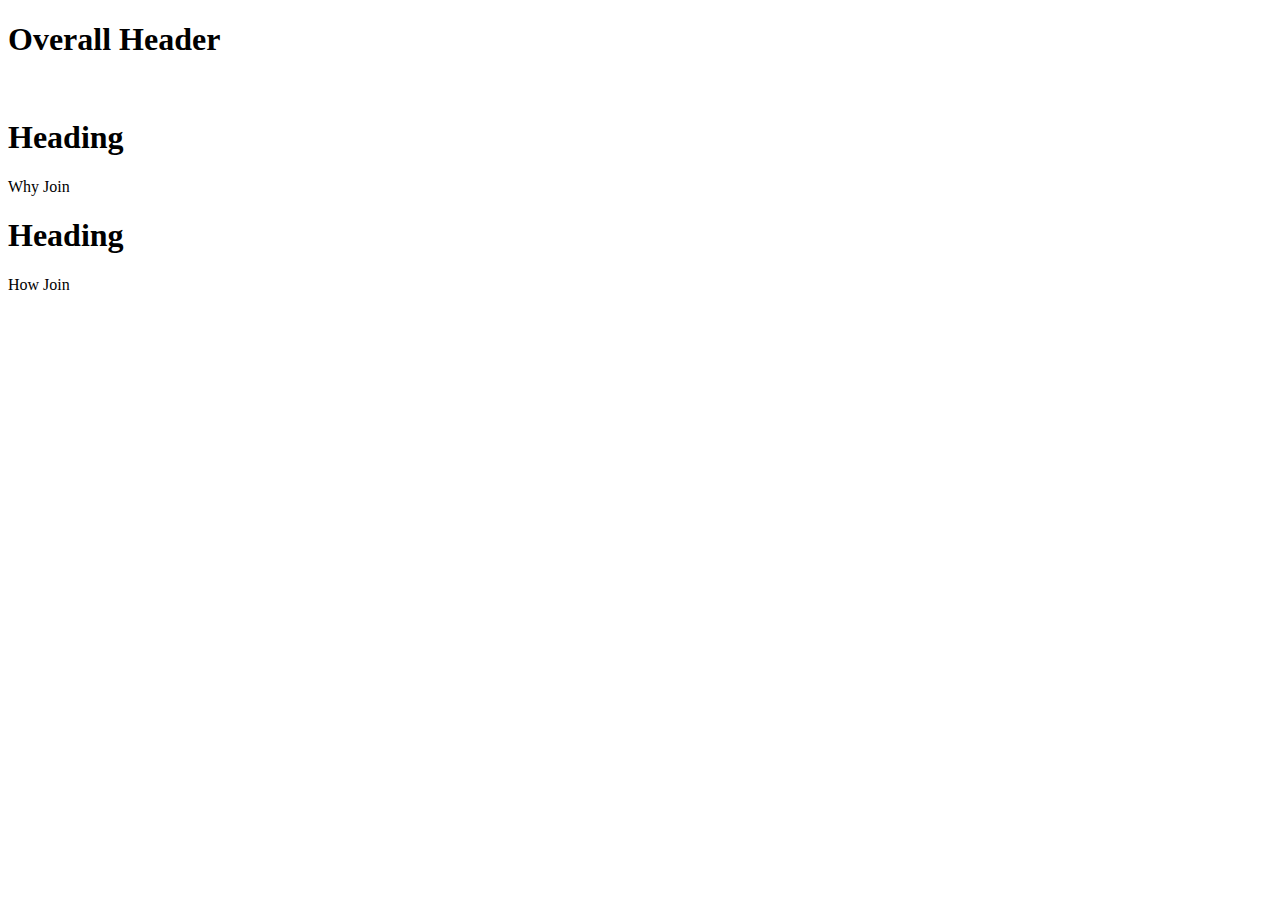
==== hawl.html @ b1dcc799 "Added some stuffs" ====
<!DOCTYPE html>
<html>
  <body>
    <!-- overall header -->
    <h1>Overall Header</h1>
    <!-- Image in center -->
    <img />
    <!-- Header on left -->
    <h1>Heading</h1>
    <!-- Why join paragraph -->
    <p>Why Join</p>
    <!-- Head right -->
    <h1>Heading</h1>
    <!-- How join paragraph -->
    <p>How Join</p>
  </body>
</html>
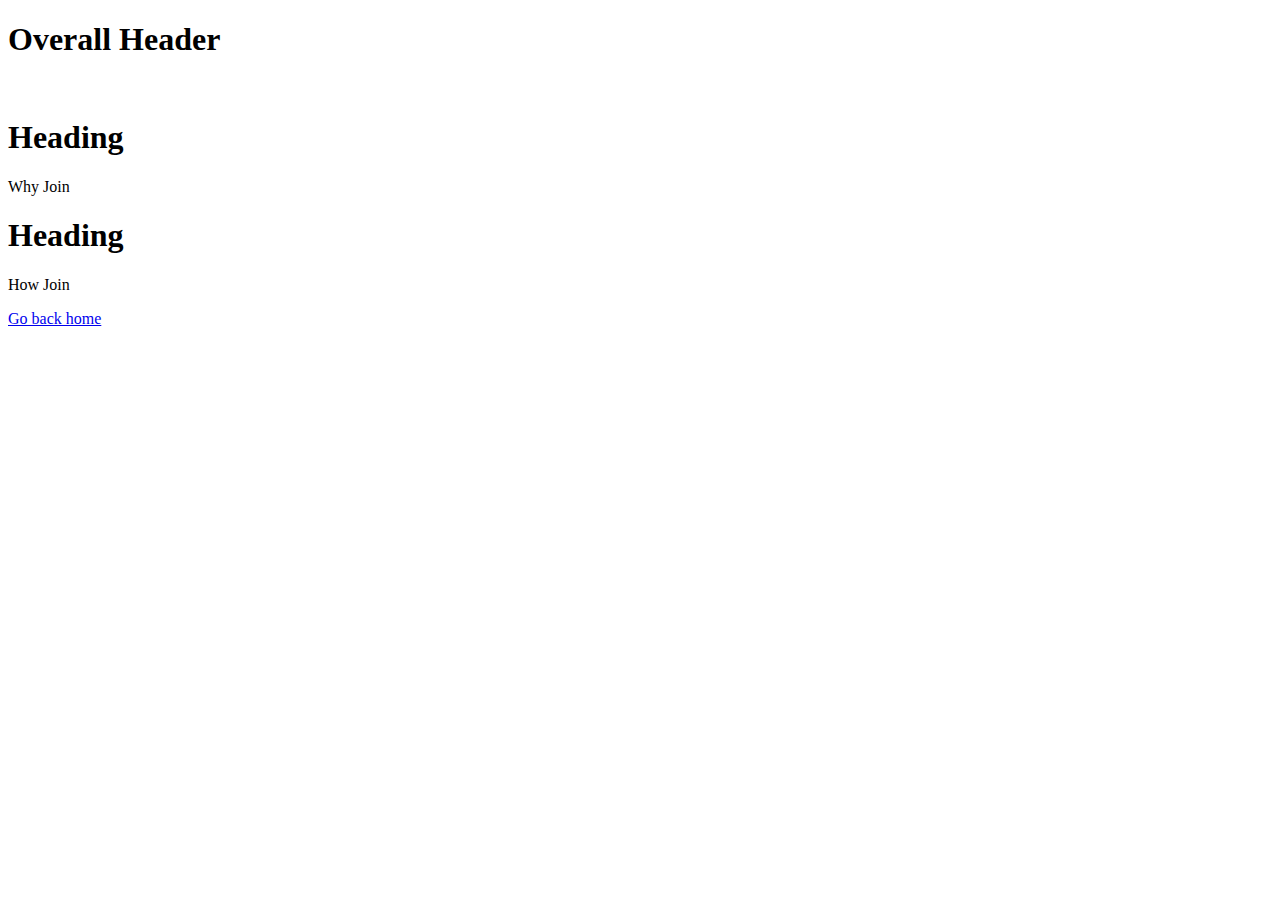
==== commit 2a40ec9d: "info.html was a mess" ====
--- a/hawl.html
+++ b/hawl.html
@@ -1,5 +1,8 @@
 <!DOCTYPE html>
 <html>
+  <head>
+    <title>How to Join</title>
+  </head>
   <body>
     <!-- overall header -->
     <h1>Overall Header</h1>
@@ -13,5 +16,6 @@
     <h1>Heading</h1>
     <!-- How join paragraph -->
     <p>How Join</p>
+    <a href="index.html">Go back home</a>
   </body>
 </html>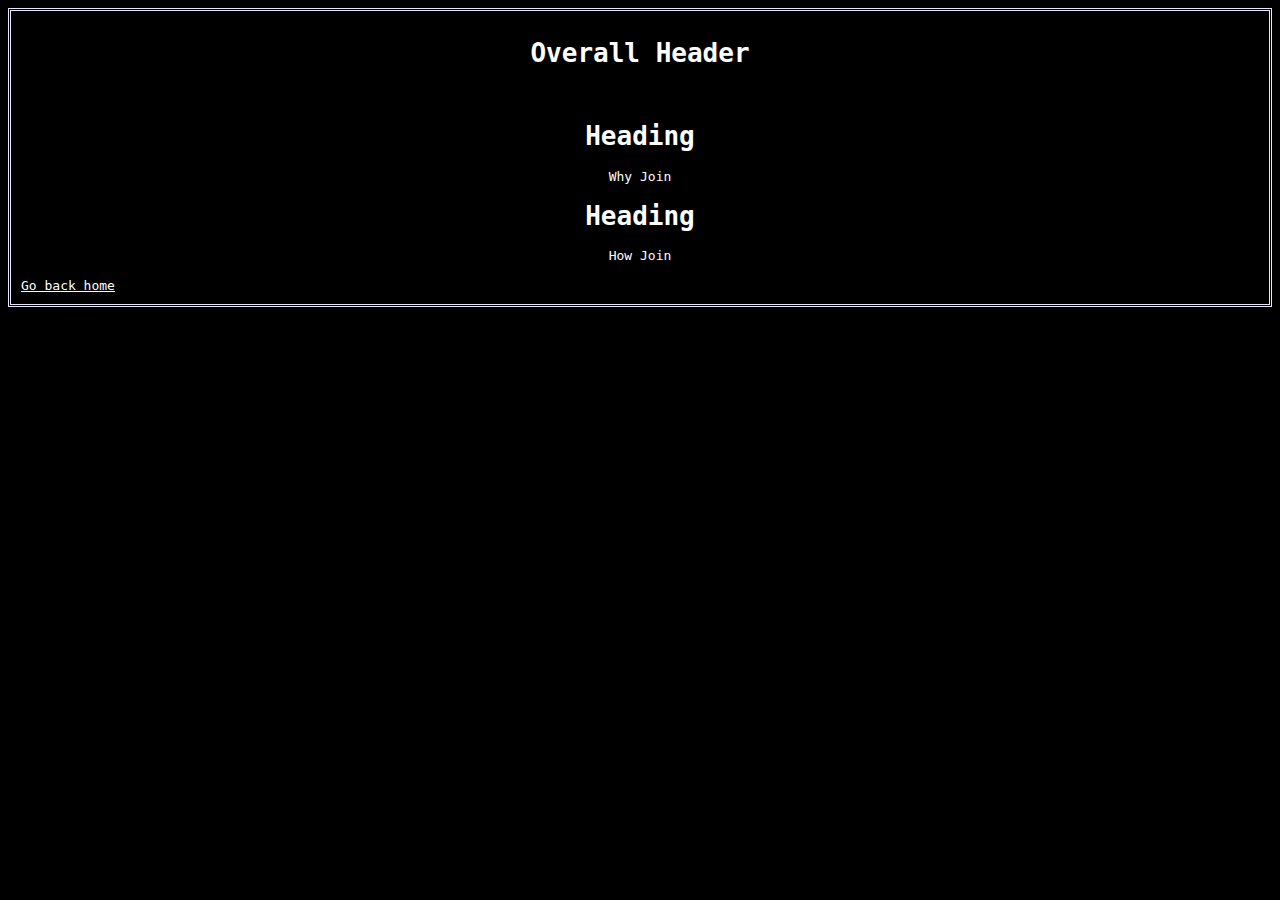
==== commit c0ce5ca4: "Delocalized Inline CSS to style.css" ====
--- a/hawl.html
+++ b/hawl.html
@@ -2,6 +2,7 @@
 <html>
   <head>
     <title>How to Join</title>
+    <link rel="stylesheet" href="style.css">
   </head>
   <body>
     <!-- overall header -->
--- a/style.css
+++ b/style.css
@@ -0,0 +1,77 @@
+body {
+  background-color: black;
+  padding: 10px;
+  border-style: double;
+  border-color: lavender;
+}
+p {
+  color: white;
+  text-align: center;
+  font-family: monospace;
+  
+}
+
+h1 {
+  font-weight: bold;
+  color: white;
+  text-align: center;
+  font-family: monospace;
+}
+
+h4 {
+  font-weight: bold;
+  color: white;
+  text-align: center;
+  font-family: monospace;
+}
+
+a {
+ text-align: center; 
+  color: White;
+  font-family: monospace;
+  border-color: white;
+  border-radius: 8px;
+}
+ol {
+  color: white;
+  text-align: center; 
+  list-style-position: inside;
+  font-family: monospace;
+}
+li {
+  color: white;
+  text-align: center; 
+  font-family: monospace;
+}
+.introhead {
+  text-align: left;
+  border-color: white;
+  border: 2px;
+  border-style: ridge;
+  border-radius: 10px;
+  display: inline;
+  padding: 3px;
+}
+.Intro {
+  border-color: white;
+  border: 2px;
+  border-style: ridge;
+  border-radius: 10px;
+  display: inline;
+  padding: 15px;
+}
+.introbody {
+  text-align: left;
+  display: inline;
+  padding: 15px;  
+}
+ul {
+  color: white;
+  text-align: center; 
+  list-style-position: inside;
+  font-family: monospace;
+}
+#lordLavender {
+  position: relative; 
+  left: 210px;
+}
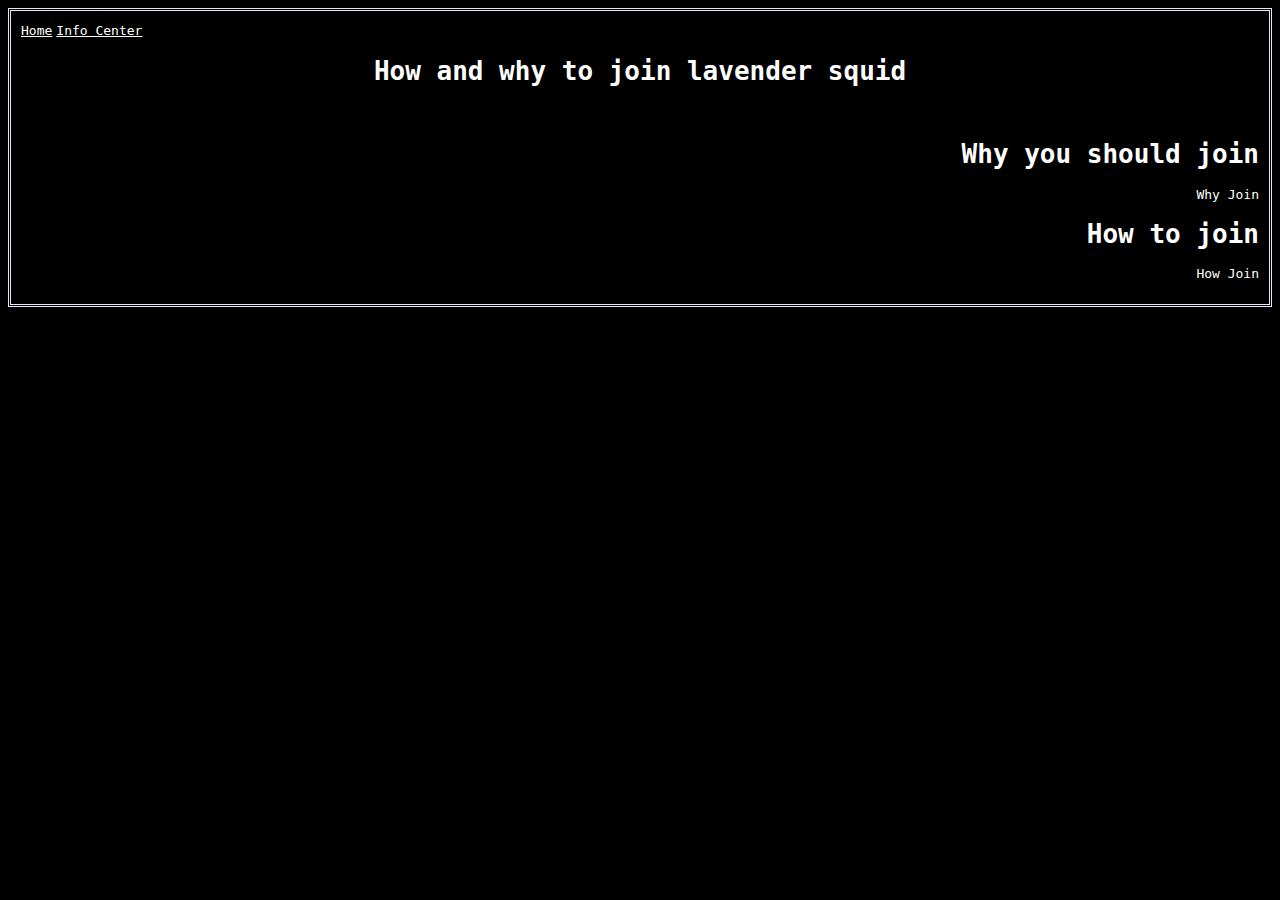
==== commit 7285c182: "Don't Reverse this" ====
--- a/hawl.html
+++ b/hawl.html
@@ -1,22 +1,22 @@
 <!DOCTYPE html>
 <html>
   <head>
-    <title>How to Join</title>
+    <title>How amd why to join</title>
     <link rel="stylesheet" href="style.css">
   </head>
   <body>
+        <a href="index.html">Home</a>   <a href="info.html">Info Center</a> 
     <!-- overall header -->
-    <h1>Overall Header</h1>
+    <h1>How and why to join lavender squid</h1>
     <!-- Image in center -->
-    <img />
+    <img href="Dan.jpg" float="center" />
     <!-- Header on left -->
-    <h1>Heading</h1>
-    <!-- Why join paragraph -->
-    <p>Why Join</p>
+    <h1 style="text-align:right;">Why you should join</h1>
+    <!-- Why join paragraph left -->
+    <p style="text-align:right;">Why Join</p>
     <!-- Head right -->
-    <h1>Heading</h1>
-    <!-- How join paragraph -->
-    <p>How Join</p>
-    <a href="index.html">Go back home</a>
+    <h1 style="text-align:right;">How to join</h1>
+    <!-- How join paragraph right -->
+    <p style="text-align:right;">How Join</p>
   </body>
-</html>+</html>
